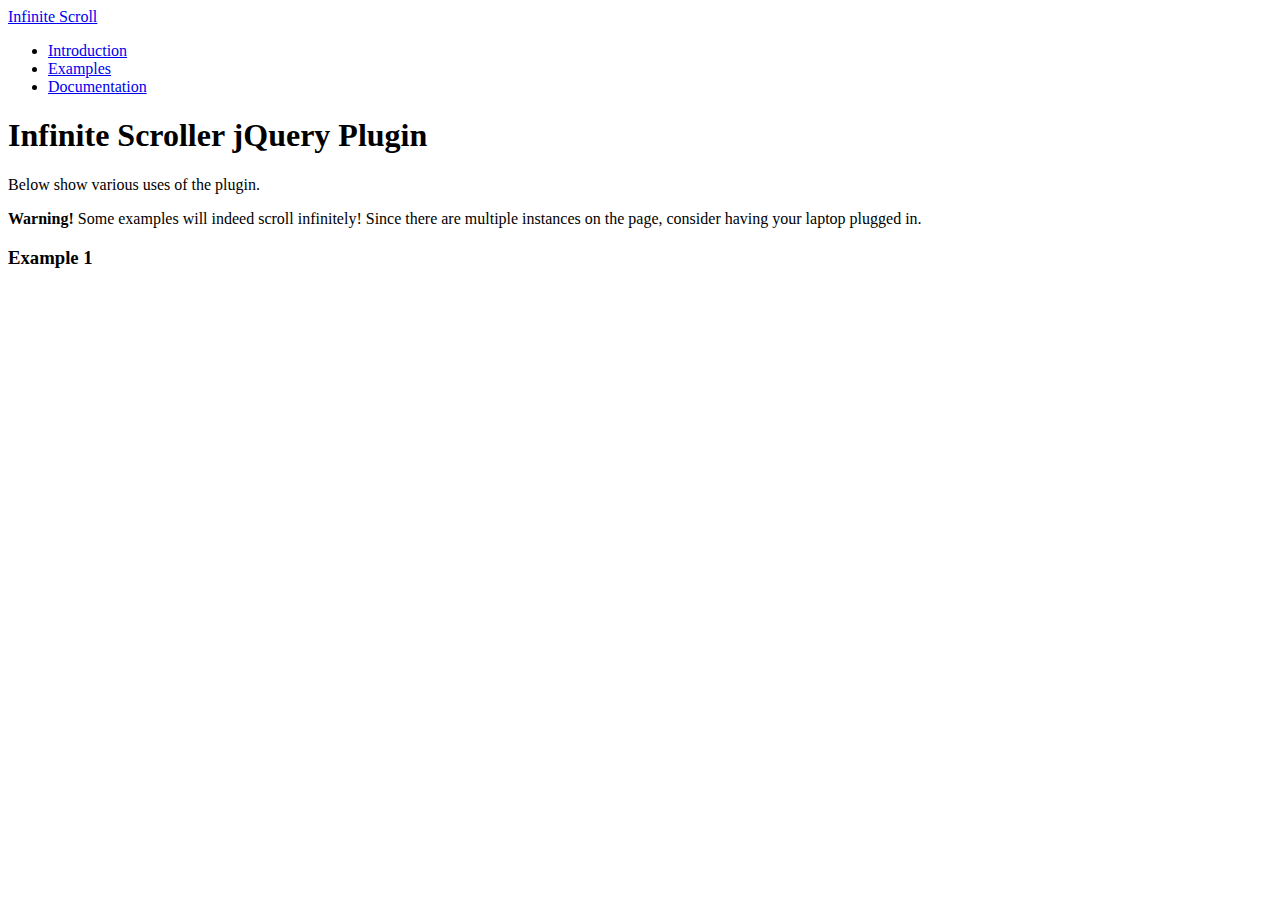
==== examples.html @ 5ae5685d "Updated example to reflect code changes" ====
<!DOCTYPE html>
<html>
    <head>
        <title>Infinite Scroll Example</title>
        <meta name="viewport" content="width=device-width, initial-scale=1.0">
        <link rel="stylesheet" type="text/css" href="css/bootstrap.min.css" />
        <link rel="stylesheet" type="text/css" href="css/bootstrap-theme.min.css" />
        <link rel="stylesheet" type="text/css" href="css/style.css" />
    </head>
    <body>

        <header>
            <nav class="navbar navbar-default" role="navigation">
                <div class="container">
                    <div class="navbar-header">
                        <a class="navbar-brand" href="index.html">Infinite Scroll</a>
                    </div>
                    <ul class="nav navbar-nav">
                        <li><a href="index.html">Introduction</a></li>
                        <li><a href="examples.html">Examples</a></li>
                        <li><a href="documentation.html">Documentation</a></li>
                    </ul>
                </div>
            </nav>
        </header>

        <section class="container">
            <div class="row">

                <h1>Infinite Scroller jQuery Plugin</h1>
                <p>Below show various uses of the plugin.</p>
                <div class="alert alert-danger">
                    <strong>Warning!</strong> Some examples will indeed scroll infinitely! Since there are multiple instances on the page, consider having your laptop plugged in.
                </div>

                <div class="panel panel-default panel-small">
                    <div class="panel-heading">
                        <h3 class="panel-title">Example 1</h3>
                    </div>
                    <div class="panel-body">

                        <div class="scroll-container clearfix"></div>

                    </div>
                </div>

            </div>
        </section>


        <script type="text/javascript" src="js/jQuery.1.10.2.min"></script>
        <script type="text/javascript" src="js/bootstrap.min.js"></script>
        <script type="text/javascript" src="js/isotope.min.js"></script>
        <script type="text/javascript" src="js/isotope-gutter-fix.js"></script>
        <script type="text/javascript" src="js/infinite-scroll.js"></script>
        <script type="text/javascript">

            (function ($) {

                var $container = $('.scroll-container');

                $container.infiniteScroll({
                    threshold: 500,
                    scroller: $container.parents('.panel-body'),
                    onBeforeLoad: function (plugin) {
                        plugin.setAjax({
                            url: './article.php',
                            cache: false,
                            data: {
                                posts_per_page: 6,
                                page: plugin.properties.iteration
                            }
                        });
                        console.log('When is this called? First?');
                        console.log(plugin);
                    },
                    onInit: function (settings) {
                        $container.isotope({
                            itemSelector : '.isotope-item',
                            layoutMode: 'masonry',
                            masonry: {
                                columnWidth: 300,
                                gutterWidth: 40
                            },
                            containerStyle: {
                                overflow: 'visible'
                            }
                        });
                    },
                    insert: function ($this, $items) {
                        $this.append($items).isotope('appended', $items, function () {
                            $this.isotope('reLayout');
                        });
                    }
                });

                console.log($container.data('infiniteScroll'));

            })(jQuery);
        </script>
    </body>
</html>
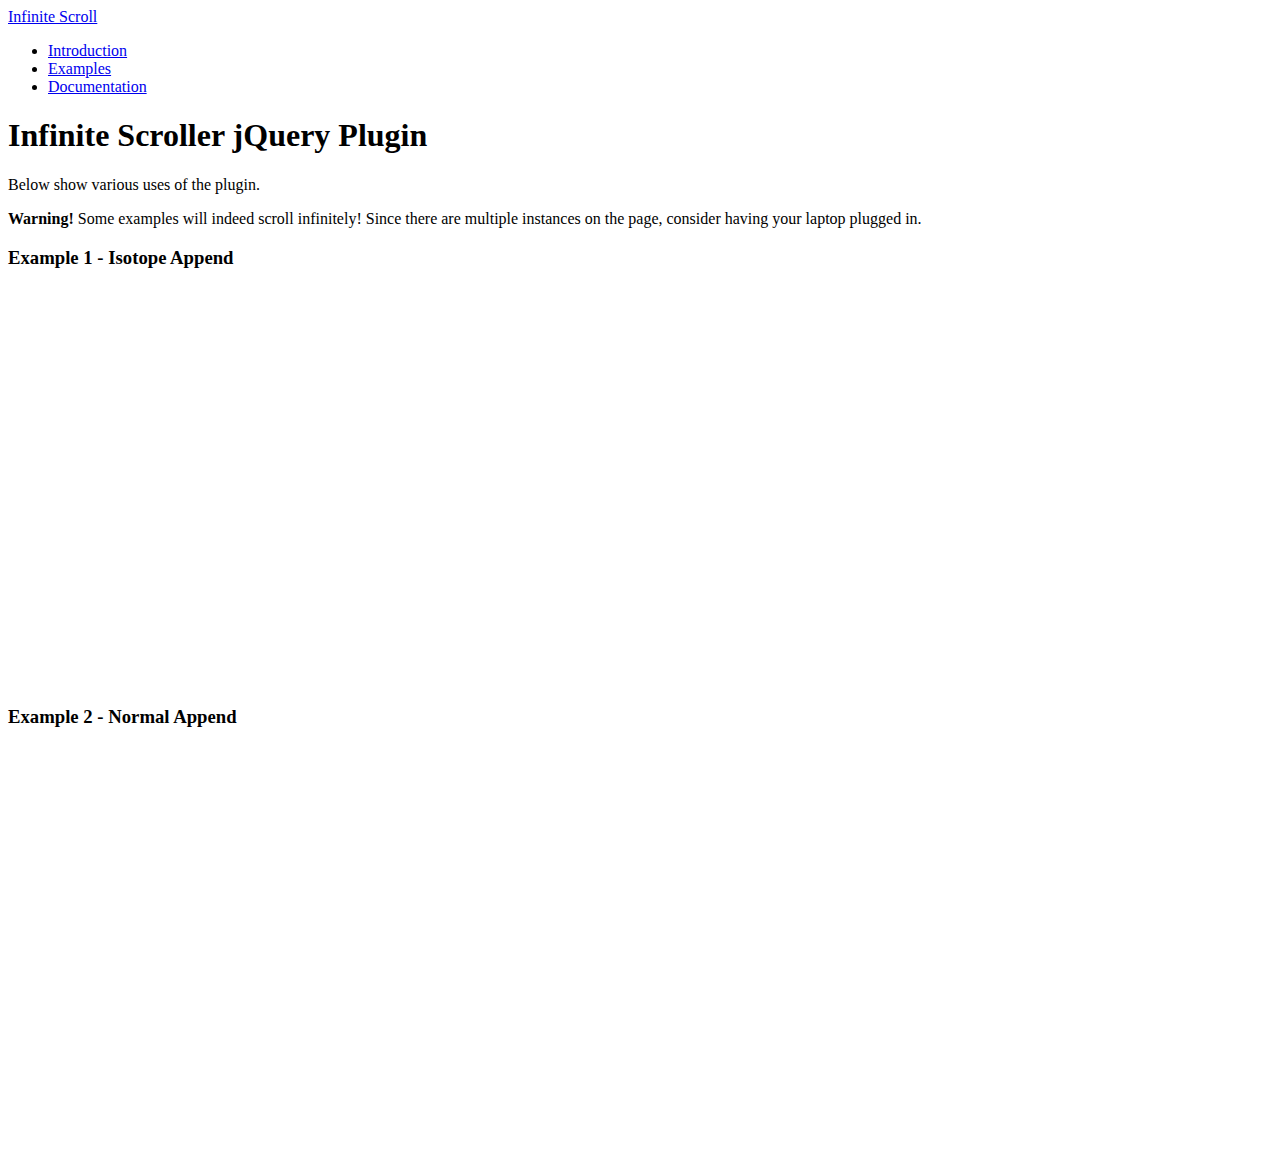
==== commit d42d5c99: "Setup code for multiple examples" ====
--- a/examples.html
+++ b/examples.html
@@ -35,11 +35,22 @@
 
                 <div class="panel panel-default panel-small">
                     <div class="panel-heading">
-                        <h3 class="panel-title">Example 1</h3>
+                        <h3 class="panel-title">Example 1 - Isotope Append</h3>
                     </div>
                     <div class="panel-body">
 
-                        <div class="scroll-container clearfix"></div>
+                        <div class="example-1 example clearfix"></div>
+
+                    </div>
+                </div>
+
+                <div class="panel panel-default panel-small">
+                    <div class="panel-heading">
+                        <h3 class="panel-title">Example 2 - Normal Append</h3>
+                    </div>
+                    <div class="panel-body">
+
+                        <div class="example-2 example clearfix"></div>
 
                     </div>
                 </div>
@@ -57,11 +68,16 @@
 
             (function ($) {
 
-                var $container = $('.scroll-container');
+                var $exampleOne = $('.example-1'),
+                    $exampleTwo = $('.example-2');
 
-                $container.infiniteScroll({
+
+                //--------------------------------------------------------------
+                //  Example 1 Code
+                //--------------------------------------------------------------
+                $exampleOne.infiniteScroll({
                     threshold: 500,
-                    scroller: $container.parents('.panel-body'),
+                    scroller: $exampleOne.parents('.panel-body'),
                     onBeforeLoad: function (plugin) {
                         plugin.setAjax({
                             url: './article.php',
@@ -71,11 +87,9 @@
                                 page: plugin.properties.iteration
                             }
                         });
-                        console.log('When is this called? First?');
-                        console.log(plugin);
                     },
                     onInit: function (settings) {
-                        $container.isotope({
+                        $exampleOne.isotope({
                             itemSelector : '.isotope-item',
                             layoutMode: 'masonry',
                             masonry: {
@@ -94,7 +108,23 @@
                     }
                 });
 
-                console.log($container.data('infiniteScroll'));
+                //--------------------------------------------------------------
+                //  Example 2 Code
+                //--------------------------------------------------------------
+                $exampleTwo.infiniteScroll({
+                    threshold: 200,
+                    scroller: $exampleTwo.parents('.panel-body'),
+                    onBeforeLoad: function (plugin) {
+                        plugin.setAjax({
+                            url: './index.html',
+                            cache: true
+                        });
+                    }
+                });
+
+                console.log('Ex. 1', $exampleOne.data());
+                console.log('Ex. 2', $exampleTwo.data());
+
 
             })(jQuery);
         </script>
--- a/css/style.css
+++ b/css/style.css
@@ -0,0 +1,19 @@
+.example {
+    position: relative;
+}
+
+.example .isotope-item {
+    width: 300px;
+    transition: 0.4s all ease;
+    float: left;
+    margin: 0 auto;
+    overflow: visible;
+}
+
+.panel .panel-body {
+    overflow: scroll;
+}
+
+.panel-small .panel-body {
+    height: 400px;
+}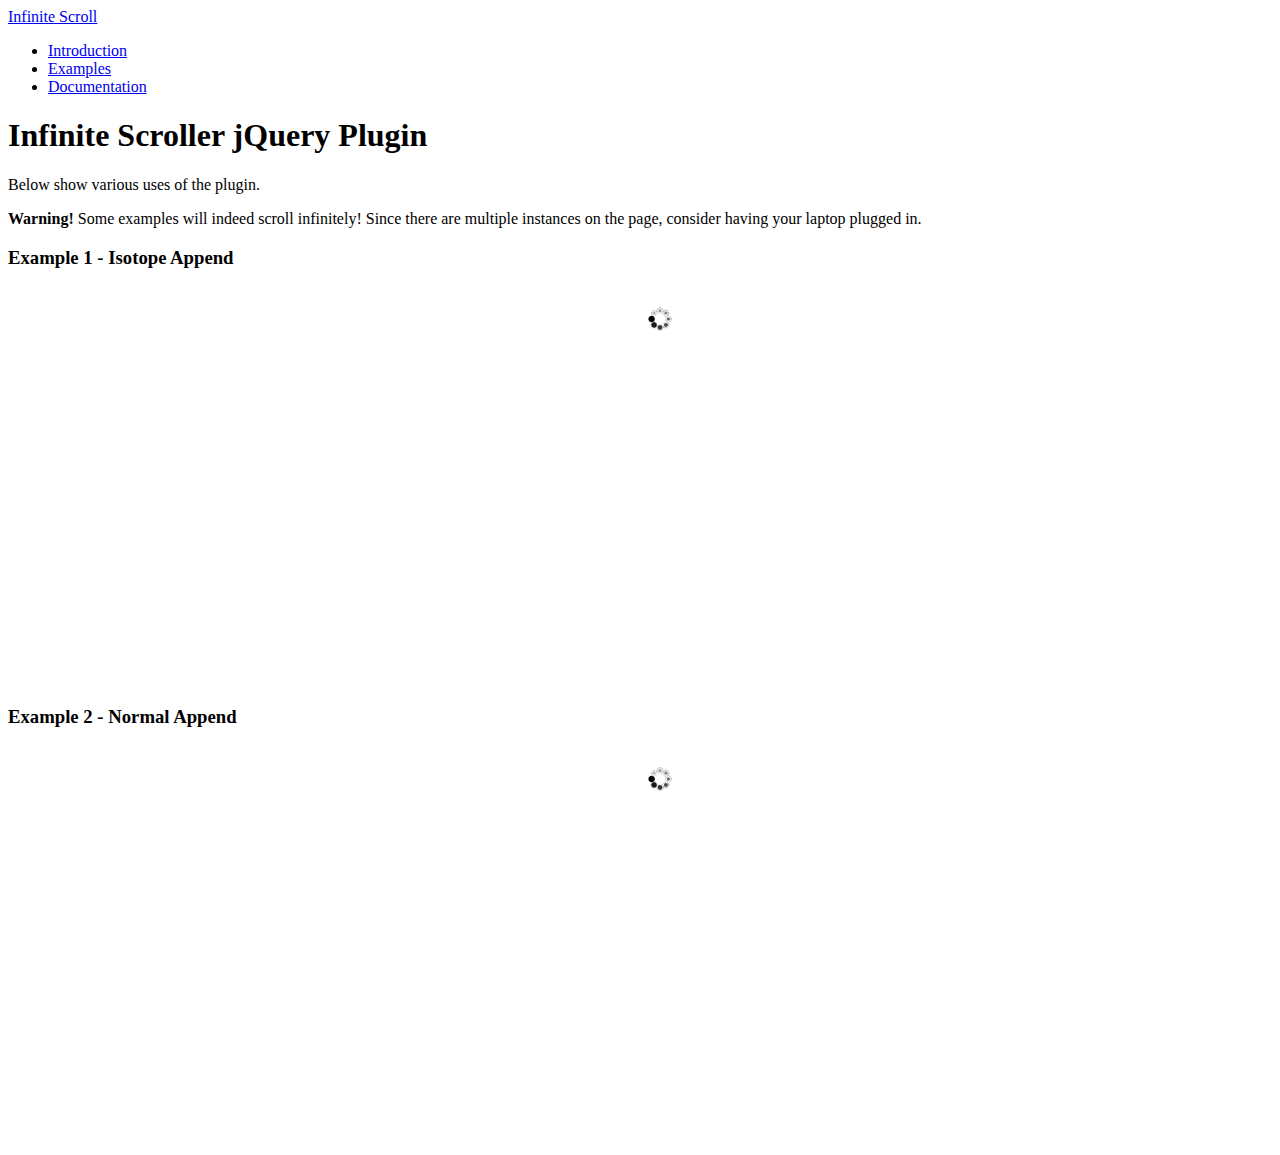
==== commit fc9ae519: "Optimized the script" ====
--- a/examples.html
+++ b/examples.html
@@ -41,6 +41,10 @@
 
                         <div class="example-1 example clearfix"></div>
 
+                        <div class="ajax-loader-container">
+                            <img class="ajax-loader" src="img/loadinfo.net.gif" width="24" height="24" />
+                        </div>
+
                     </div>
                 </div>
 
@@ -51,6 +55,10 @@
                     <div class="panel-body">
 
                         <div class="example-2 example clearfix"></div>
+
+                        <div class="ajax-loader-container">
+                            <img class="ajax-loader" src="img/loadinfo.net.gif" width="24" height="24" />
+                        </div>
 
                     </div>
                 </div>
@@ -77,6 +85,7 @@
                 //--------------------------------------------------------------
                 $exampleOne.infiniteScroll({
                     threshold: 500,
+                    timeout: 5000,
                     scroller: $exampleOne.parents('.panel-body'),
                     onBeforeLoad: function (plugin) {
                         plugin.setAjax({
@@ -87,6 +96,7 @@
                                 page: plugin.properties.iteration
                             }
                         });
+                        $('.ajax-loader-container').show();
                     },
                     onInit: function (settings) {
                         $exampleOne.isotope({
@@ -104,6 +114,7 @@
                     insert: function ($this, $items) {
                         $this.append($items).isotope('appended', $items, function () {
                             $this.isotope('reLayout');
+                            $('.ajax-loader-container').hide();
                         });
                     }
                 });
@@ -113,11 +124,16 @@
                 //--------------------------------------------------------------
                 $exampleTwo.infiniteScroll({
                     threshold: 200,
+                    timeout: 1000,
                     scroller: $exampleTwo.parents('.panel-body'),
                     onBeforeLoad: function (plugin) {
                         plugin.setAjax({
-                            url: './index.html',
-                            cache: true
+                            url: './article.php',
+                            cache: false,
+                            data: {
+                                posts_per_page: 20,
+                                page: plugin.properties.iteration
+                            }
                         });
                     }
                 });
--- a/css/style.css
+++ b/css/style.css
@@ -16,4 +16,16 @@
 
 .panel-small .panel-body {
     height: 400px;
+}
+
+div.ajax-loader-container {
+    width: 24px;
+    height: 24px;
+    margin: 0 auto;
+    display: none;
+}
+
+img.ajax-loader {
+    display: block;
+    margin: 20px;
 }